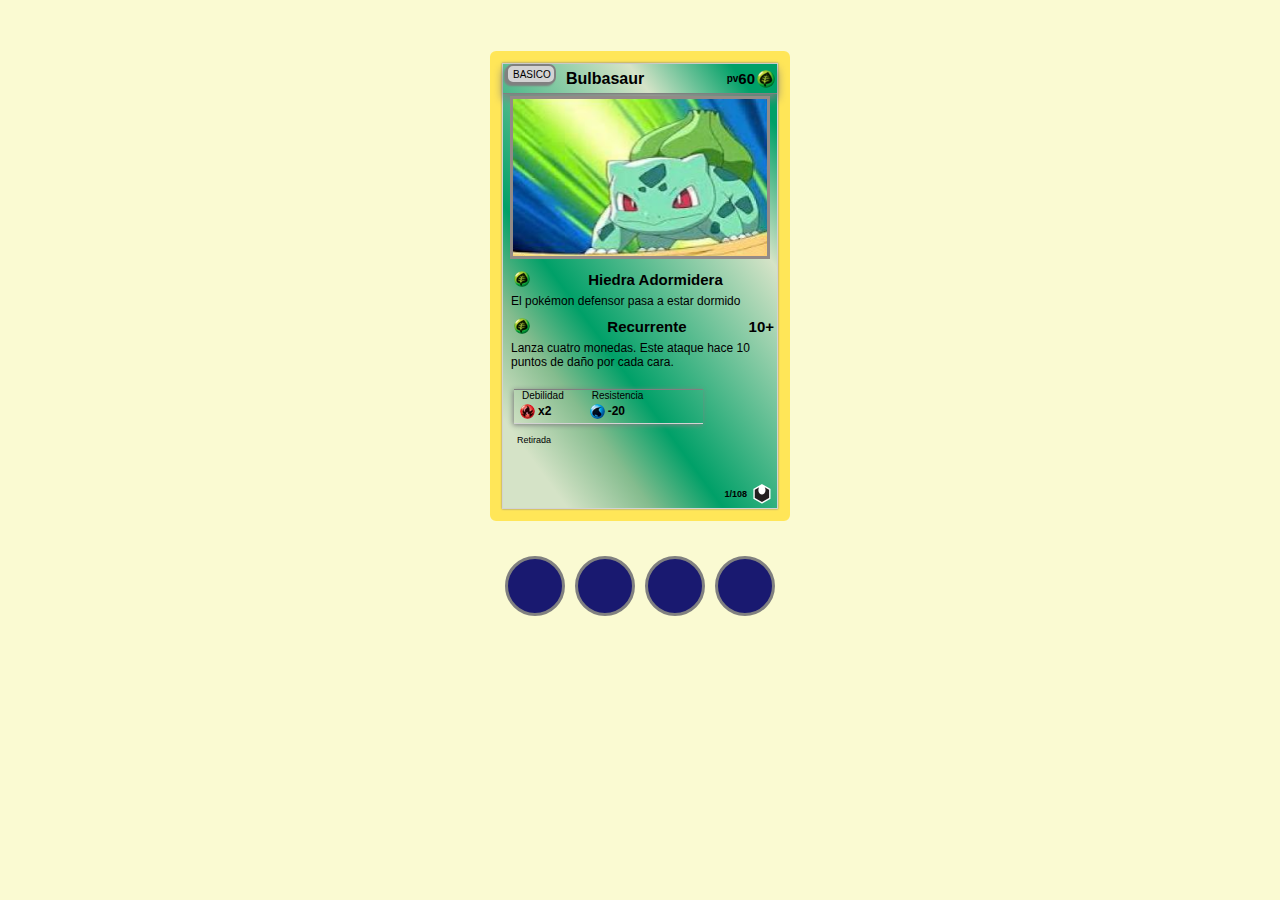
==== bulbasaour.html @ a06eb78c "Cartas Bulbasaur y Squitle termiandas" ====
<!DOCTYPE html>
<html lang="en">
<head>
    <meta charset="UTF-8">
    <meta name="viewport" content="width=device-width, initial-scale=1.0">
    <link rel="stylesheet" href="./styles.css">
    <title>Bulbasaur</title>
</head>
<body>
    <main class="card card-bulbasaour">
        <section class="card-container">
        <section class="card-up">
            <section class="card-title">
                <div>
                    <span class="card-title__element">BASICO</span>
                    <h1 class="card-title__name">Bulbasaur</h1>
                </div>
                <div>
                    <span class="card-title__power"><span>pv</span>60</span>
                    <img class="logo" src="./images/planta.png" alt="">
                </div>
            </section>
            <figure class="card-image-container">
                <img class="card-image" src="./images/bulbasaur-card.png" alt="Imagen de Eevee">
            </figure>
        </section>
        <section class="card-down">
            <article class="atack">
                <div class="atack-title">
                    <figure>
                        <img class="atack-image" src="./images/planta.png" alt="">
                    </figure>
                    <h2 class="atack-title">Hiedra Adormidera</h2>
                    <span class="atack-power"></span>
                </div>
                <p class="atack-description">El pokémon defensor pasa a estar dormido</p>
            </article>                    
            <article class="atack">
                <div class="atack-title">
                    <figure>
                        <img class="atack-image" src="./images/planta.png" alt="">
                        <img class="atack-image" src="./images/incolora.png" alt="">
                        <img class="atack-image" src="./images/incolora.png" alt="">
                    </figure>
                    <h2 class="atack-title">Recurrente</h2>
                    <span class="atack-power">10+</span>
                </div>
                <p class="atack-description">Lanza cuatro monedas. Este ataque hace 10 puntos de daño por cada cara.</p>
            </article>
            <article class="weakness">
                <div class="weakness-title">
                    <p class="weakness-title__type">Debilidad</p>
                    <figure>
                        <img class="weakness-image" src="./images/fuego.png" alt="">
                        <span class="weakness-description">x2</span>              
                    </figure>
                </div>
                <div class="weakness-title">
                    <p class="weakness-title__type">Resistencia</p>
                    <figure>
                        <img class="weakness-image" src="./images/agua.png" width="20px" alt="">
                        <span class="weakness-description">-20</span>              
                    </figure>
                </div>
            </article>
            <div class="retire">
                <p class="retire-text">Retirada</p>
                <img class="retire-image logo" src="./images/incolora.png" alt="">
                <img class="retire-image logo" src="./images/incolora.png" alt="">
            </div>
        </section>
        <section class="foot foot-picachu">
            <p>1/108</p>
            <img src="./images/BW5.png" alt="">
        </section>
    </section>
    </main>
    <section class="other-cards">
        <a href="./index.html" class="other-cards__image picachu">
            <img src="https://imagizer.imageshack.com/img924/5974/TRoLED.png" alt="">
        </a>
        <a href="./pikachu.html" class="other-cards__image">
            <img src="./images/pikachu.png" alt="">
        </a>
        <a href="./squirtle.html" class="other-cards__image">
            <img src="./images/squirtle.png" alt="">
          </a>
        <figure class="other-cards__image">
            <img src="./images/charmander.png" alt="">
        </figure>
    </section>
</body>
</html>
---- styles.css ----
* {
  box-sizing: border-box;
  margin: 0;
  padding: 0;
}

html {
  font-size: 62.5%;
}

body {
  font-family: sans-serif;
  background: lightgoldenrodyellow;
}

.card {
  margin: 4% auto;
  margin-bottom: 3rem;
  max-width: 30rem;
  min-width: 30rem;
  border: 12px solid #FFE658;
  border-radius: .6rem;
  height: 38.8rem;
  background: #e0ece4;
  min-height: 47rem;
  max-height: 47rem;
}

.card-container {
  border: 1px double lightgray;
  box-shadow: 0 0 2px gray;
  height: 100%;
}

.card-eevee {
  background: rgb(157,156,165);
  background: linear-gradient(234deg, rgba(157,156,165,1) 8%, rgba(191,190,192,1) 25%, rgba(242,245,238,1) 42%, rgba(162,162,170,1) 87%, rgba(191,190,192,1) 90%, rgba(242,245,238,1) 99%);
}
.card-picachu {
  background: #FFDF2B;
  background: rgb(255,223,43);
  background: linear-gradient(234deg, rgba(255,223,43,1) 21%, rgba(255,230,88,1) 30%, rgba(255,226,61,1) 57%, rgba(255,230,88,1) 63%, rgba(255,223,43,1) 75%);
}

.card-bulbasaour {
  background: teal;
  background: rgb(0,160,104);
  background: linear-gradient(234deg, rgba(0,160,104,1) 8%, rgba(213,227,199,1) 25%, rgba(0,160,104,1) 63%, rgba(132,188,142,1) 75%, rgba(213,227,199,1) 89%);
}

.card-squirtle {
  background: rgb(0,170,231);
  background: linear-gradient(234deg, rgba(0,170,231,1) 8%, rgba(136,208,243,1) 25%, rgba(196,226,246,1) 53%, rgba(196,226,246,1) 62%, rgba(196,226,246,1) 77%, rgba(0,170,231,1) 96%);
}

  .card-title {
  display: flex;
  justify-content: space-between;
  height: 3rem;
  border-bottom: 1px solid gray;
  margin-bottom: 0.2rem;
  box-shadow: 0px 5px 10px gray;
}

.card-title__element {
  display: flex;
  background: lightgray;
  height: 2rem;
  width: 5rem;
  border: 2px solid gray;
  border-radius: 0.7rem;
  align-items: center;
  padding-left: 0.5rem;  
  box-shadow: -2px 2px 2px gray;
  margin-left: 0.3rem;
}

.card-title div {
  display: flex;
}

.card-title__name{
  font-size: 1.6rem;
  display: flex;
  align-items: center;
  margin-left: 1rem;
}

.card-title__power{
  font-size: 1.5rem;
  display: flex;
  font-weight: bold;
  align-items: center;
}

.card-title__power span {
  font-size: 1rem;
}
.logo {
  width: 1.8rem;
  height: 1.8rem;
  border-radius: 100%;
  margin: 0 .2rem;
}

.card-title div:last-child {
  display: flex;
  align-items: center;
}

.card-image-container {
  text-align: center;
}

.card-image {
  border: 3px solid #938B87;
  width: 95%;
}

.card-down {
  margin-top: .8rem;
  margin-left: .4rem;
  height: 48%;
}

.atack {
  margin-top: 1rem;
}

.atack-ability {
  color: red;
  font-size: 1.2rem;
  font-weight: bold;
  display: flex;
  background: lightgray;
  height: 2rem;
  width: 7rem;
  border: 2px solid gray;
  border-radius: 0.7rem;
  align-items: center;
  padding-left: 0.5rem;  
  box-shadow: -2px 2px 2px gray;
}

.atack-title {  
  font-size: 1.5rem;
  text-align: center;
  display: flex;
  justify-content: space-between;
  margin-bottom: 0.3rem;
}

.atack-title {
  margin-left: 0.7rem;
}

.atack-title__text {  
  font-size: inherit;
  padding-right: 5rem;
}

.atack-image {
  width: 1.6rem;
  border-radius: 100%;
}

.atack-description{
  font-size: 1.2rem;
  margin:  0 0.4rem;
}

.atack-power{
  font-weight: bold;
  margin-right: 0.3rem;
}

.weakness {
  display: flex;
  margin-top: 2rem;
  margin-left: 0.7rem;
  border-top: 1px solid grey;
  border-bottom: 1px solid lightgrey;
  width: 70%;
  height: 3.5rem;
  box-shadow: 0px 10px 10px lightgrey;
  box-shadow: -1px 1px 5px grey;
  font-size: 0.8rem;
}

.weakness-title figure{
  max-width: 1.5rem;
  display: flex;
  margin-top: .3rem;
  margin-left: 0.6rem;
  padding-bottom: 2rem;
}

.weakness-image {
  width: 100%;
  height: 100%;
  border-radius: 100%;
  margin-right: 0.3rem;
}

.weakness-title__type{
  font-size: 1rem;
  margin-right: 2rem;
  margin-left: 0.8rem;
}

.weakness-description {
  display: flex;
  align-items: center;
  font-weight: bold;
  font-size: 1.2rem;
}

.retire{
  display: flex;
  align-items: center;
  margin-top: 1rem;
  margin-left: 1rem;
}

.retire-text {
  margin-right: 1rem;
  font-size: 0.9rem;
}
.retire-image {
  width: 1.3rem;
  height: 1.3rem;
}

.foot {
  display: flex;
  justify-content: flex-end;
  align-items: center;
  margin-right: 0.5rem;
}

.foot p {
  font-size: 0.9rem;
  font-weight: bold;
  margin-right: 0.5rem;
}

.foot img {
  height: 1.2rem;
}

.foot-picachu img {
  height: 2rem;
}

.other-cards {
  margin: 0 auto;
  display: flex;
  width: 80%;
  justify-content: center;
}

.other-cards__image {
  background: midnightblue;
  height: 60px;
  width: 60px;
  min-width: 50px;
  border-radius: 100%;
  margin: 0.5rem;
  display: flex;  
  align-items:  center;
  justify-content: center;
  border: 3px solid gray;
  cursor: pointer;
}

.other-cards__image:hover {
    width: 80px;
    height: 80px;
}

.other-cards__image img {  
  width: 80%;
}
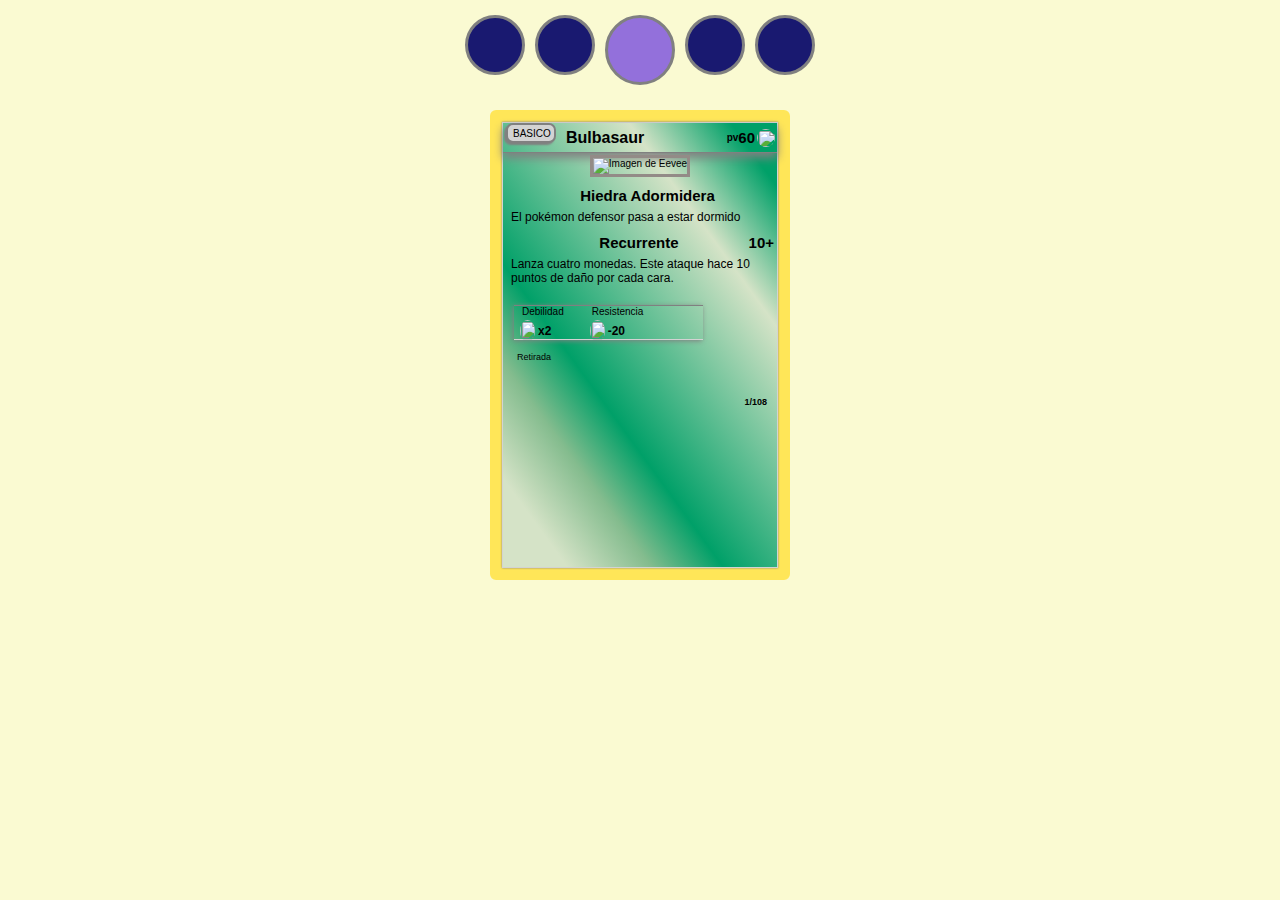
==== commit 47101382: "Cambié las images y agregué un readme.md" ====
--- a/bulbasaour.html
+++ b/bulbasaour.html
@@ -1,12 +1,32 @@
 <!DOCTYPE html>
-<html lang="en">
+<html lang="es">
 <head>
     <meta charset="UTF-8">
     <meta name="viewport" content="width=device-width, initial-scale=1.0">
     <link rel="stylesheet" href="./styles.css">
+    <link rel="icon" href="./images/pokeball.ico">
     <title>Bulbasaur</title>
 </head>
 <body>
+    <header>
+        <nav class="other-cards nav-bulbasaur">
+            <a href="index.html" class="other-cards__image eevee" >
+                <img src="https://imagizer.imageshack.com/img924/5974/TRoLED.png" alt="">
+            </a>
+            <a href="pikachu.html" class="other-cards__image picachu">
+                <img src="https://i.imgur.com/HnJDZsD.png" alt="">
+            </a>
+            <a href="./bulbasaour.html" class="other-cards__image bulbasaur">
+                <img src="https://i.imgur.com/XYQJNeS.png" alt="">
+            </a>
+            <a href="./squirtle.html" class="other-cards__image squirtle">
+                <img src="https://i.imgur.com/fY8Xo2b.png" alt="">
+            </a>
+            <a href="./charmander.html" class="other-cards__image charmander">
+                <img src="https://i.imgur.com/oVZKTOu.png" alt="">
+            </a>
+        </nav>
+    </header>
     <main class="card card-bulbasaour">
         <section class="card-container">
         <section class="card-up">
@@ -17,30 +37,30 @@
                 </div>
                 <div>
                     <span class="card-title__power"><span>pv</span>60</span>
-                    <img class="logo" src="./images/planta.png" alt="">
+                    <img class="logo" src="https://i.imgur.com/nbQ9IlQ.png" alt="">
                 </div>
             </section>
             <figure class="card-image-container">
-                <img class="card-image" src="./images/bulbasaur-card.png" alt="Imagen de Eevee">
+                <img class="card-image" src="https://i.imgur.com/npHOHs3.png" alt="Imagen de Eevee">
             </figure>
         </section>
         <section class="card-down">
             <article class="atack">
                 <div class="atack-title">
                     <figure>
-                        <img class="atack-image" src="./images/planta.png" alt="">
+                        <img class="atack-image" src="https://i.imgur.com/nbQ9IlQ.png" alt="">
                     </figure>
                     <h2 class="atack-title">Hiedra Adormidera</h2>
                     <span class="atack-power"></span>
                 </div>
                 <p class="atack-description">El pokémon defensor pasa a estar dormido</p>
-            </article>                    
+            </article>
             <article class="atack">
                 <div class="atack-title">
                     <figure>
-                        <img class="atack-image" src="./images/planta.png" alt="">
-                        <img class="atack-image" src="./images/incolora.png" alt="">
-                        <img class="atack-image" src="./images/incolora.png" alt="">
+                        <img class="atack-image" src="https://i.imgur.com/nbQ9IlQ.png" alt="">
+                        <img class="atack-image" src="https://i.imgur.com/sN2mZG1.png" alt="">
+                        <img class="atack-image" src="https://i.imgur.com/sN2mZG1.png" alt="">
                     </figure>
                     <h2 class="atack-title">Recurrente</h2>
                     <span class="atack-power">10+</span>
@@ -51,43 +71,29 @@
                 <div class="weakness-title">
                     <p class="weakness-title__type">Debilidad</p>
                     <figure>
-                        <img class="weakness-image" src="./images/fuego.png" alt="">
-                        <span class="weakness-description">x2</span>              
+                        <img class="weakness-image" src="https://i.imgur.com/IxrQxHg.png" alt="">
+                        <span class="weakness-description">x2</span>
                     </figure>
                 </div>
                 <div class="weakness-title">
                     <p class="weakness-title__type">Resistencia</p>
                     <figure>
-                        <img class="weakness-image" src="./images/agua.png" width="20px" alt="">
-                        <span class="weakness-description">-20</span>              
+                        <img class="weakness-image" src="https://i.imgur.com/R3d3VP4.png" width="20px" alt="">
+                        <span class="weakness-description">-20</span>
                     </figure>
                 </div>
             </article>
             <div class="retire">
                 <p class="retire-text">Retirada</p>
-                <img class="retire-image logo" src="./images/incolora.png" alt="">
-                <img class="retire-image logo" src="./images/incolora.png" alt="">
+                <img class="retire-image logo" src="https://i.imgur.com/sN2mZG1.png" alt="">
+                <img class="retire-image logo" src="https://i.imgur.com/sN2mZG1.png" alt="">
             </div>
         </section>
-        <section class="foot foot-picachu">
+        <section class="foot">
             <p>1/108</p>
-            <img src="./images/BW5.png" alt="">
+            <img src="https://i.imgur.com/uIZTXkv.png" alt="">
         </section>
     </section>
     </main>
-    <section class="other-cards">
-        <a href="./index.html" class="other-cards__image picachu">
-            <img src="https://imagizer.imageshack.com/img924/5974/TRoLED.png" alt="">
-        </a>
-        <a href="./pikachu.html" class="other-cards__image">
-            <img src="./images/pikachu.png" alt="">
-        </a>
-        <a href="./squirtle.html" class="other-cards__image">
-            <img src="./images/squirtle.png" alt="">
-          </a>
-        <figure class="other-cards__image">
-            <img src="./images/charmander.png" alt="">
-        </figure>
-    </section>
 </body>
 </html>--- a/styles.css
+++ b/styles.css
@@ -15,7 +15,7 @@
 
 .card {
   margin: 4% auto;
-  margin-bottom: 3rem;
+  margin-top: 2rem;
   max-width: 30rem;
   min-width: 30rem;
   border: 12px solid #FFE658;
@@ -39,7 +39,7 @@
 .card-picachu {
   background: #FFDF2B;
   background: rgb(255,223,43);
-  background: linear-gradient(234deg, rgba(255,223,43,1) 21%, rgba(255,230,88,1) 30%, rgba(255,226,61,1) 57%, rgba(255,230,88,1) 63%, rgba(255,223,43,1) 75%);
+background: linear-gradient(219deg, rgba(255,223,43,1) 0%, rgba(255,243,173,1) 20%, rgba(255,223,43,1) 35%, rgba(255,238,146,1) 63%, rgba(255,243,173,1) 88%, rgba(255,223,43,1) 98%);
 }
 
 .card-bulbasaour {
@@ -51,6 +51,11 @@
 .card-squirtle {
   background: rgb(0,170,231);
   background: linear-gradient(234deg, rgba(0,170,231,1) 8%, rgba(136,208,243,1) 25%, rgba(196,226,246,1) 53%, rgba(196,226,246,1) 62%, rgba(196,226,246,1) 77%, rgba(0,170,231,1) 96%);
+}
+
+.card-charmander {
+  background: rgb(230,51,29);
+background: linear-gradient(234deg, rgba(230,51,29,1) 8%, rgba(235,110,55,1) 25%, rgba(245,172,123,1) 42%, rgba(235,110,55,1) 72%, rgba(241,147,96,1) 81%, rgba(235,110,55,1) 88%, rgba(230,51,29,1) 97%);
 }
 
   .card-title {
@@ -120,7 +125,7 @@
 .card-down {
   margin-top: .8rem;
   margin-left: .4rem;
-  height: 48%;
+  height: 47%;
 }
 
 .atack {
@@ -187,6 +192,10 @@
   font-size: 0.8rem;
 }
 
+.card-charmander .weakness {
+  margin-top: 3.5rem;
+}
+
 .weakness-title figure{
   max-width: 1.5rem;
   display: flex;
@@ -254,16 +263,19 @@
 
 .other-cards {
   margin: 0 auto;
-  display: flex;
-  width: 80%;
+  margin-top: 1rem;
+  display: flex;
   justify-content: center;
+  min-width: 6rem;
+  min-height: 6rem;
+  flex-wrap: wrap;
 }
 
 .other-cards__image {
   background: midnightblue;
   height: 60px;
   width: 60px;
-  min-width: 50px;
+  min-width: 60px;
   border-radius: 100%;
   margin: 0.5rem;
   display: flex;  
@@ -274,10 +286,35 @@
 }
 
 .other-cards__image:hover {
-    width: 80px;
-    height: 80px;
+    background: mediumpurple;
 }
 
 .other-cards__image img {  
   width: 80%;
+}
+
+.nav-eevee .eevee  {
+  min-width: 7rem;
+  min-height: 7rem;
+  background: mediumpurple;
+}
+.nav-picachu .picachu  {
+  min-width: 7rem;
+  min-height: 7rem;
+  background: mediumpurple;
+}
+.nav-bulbasaur .bulbasaur  {
+  min-width: 7rem;
+  min-height: 7rem;
+  background: mediumpurple;
+}
+.nav-squirtle .squirtle  {
+  min-width: 7rem;
+  min-height: 7rem;
+  background: mediumpurple;
+}
+.nav-charmander .charmander {
+  min-width: 7rem;
+  min-height: 7rem;
+  background: mediumpurple;
 }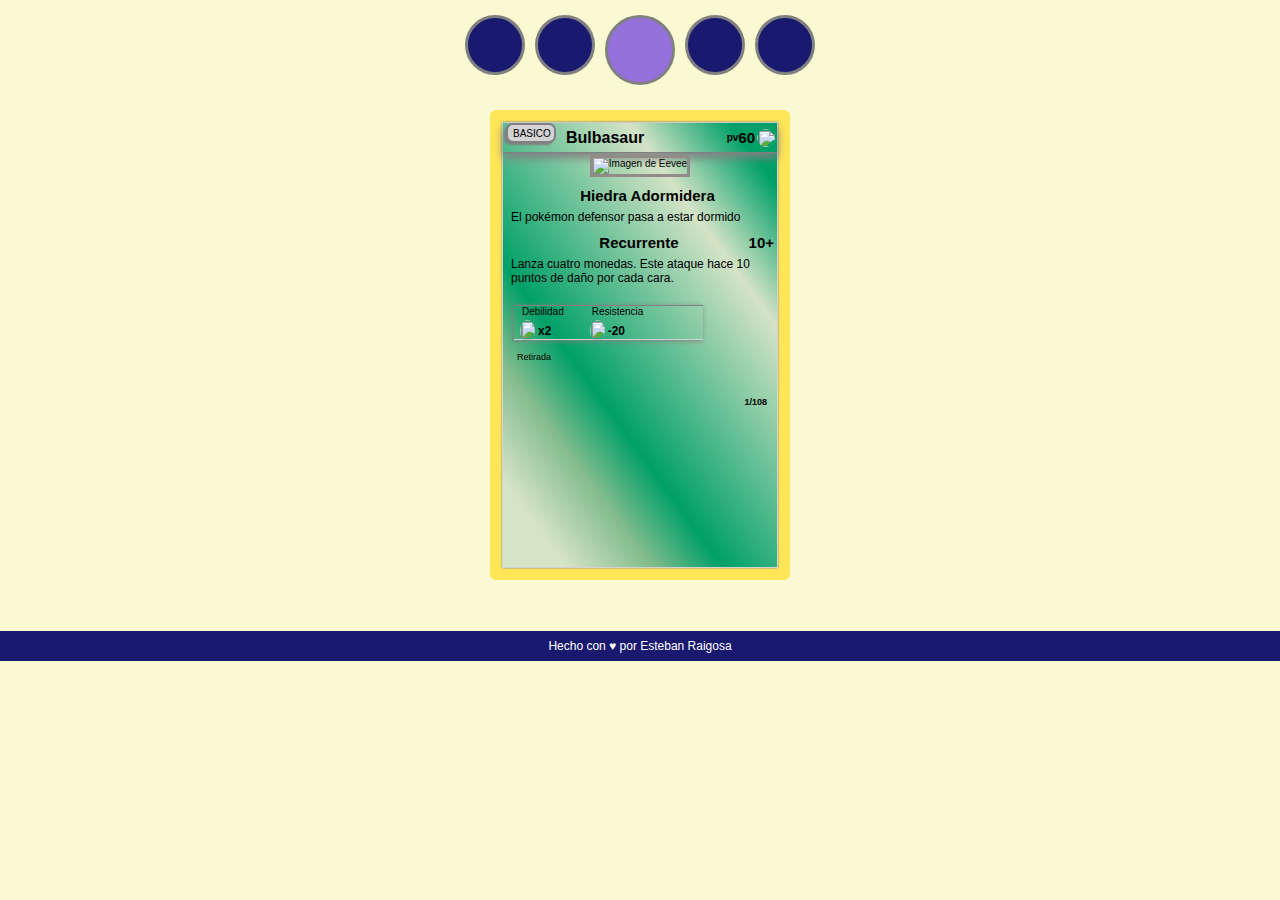
==== commit 9cd76d44: "Footer pitero" ====
--- a/bulbasaour.html
+++ b/bulbasaour.html
@@ -96,4 +96,7 @@
     </section>
     </main>
 </body>
+<footer>
+    <span> Hecho con ♥ por Esteban Raigosa</span>
+</footer>
 </html>--- a/styles.css
+++ b/styles.css
@@ -317,4 +317,20 @@
   min-width: 7rem;
   min-height: 7rem;
   background: mediumpurple;
+}
+
+footer {
+  background-color: midnightblue;
+  color: white;
+  display: flex;
+  font-size: 1.2rem;
+  align-items: center;
+  justify-content: center;
+  margin: 0 auto;
+  height: 3rem;
+  flex-wrap: inherit;
+}
+
+footer span {
+  align-items: center;;
 }